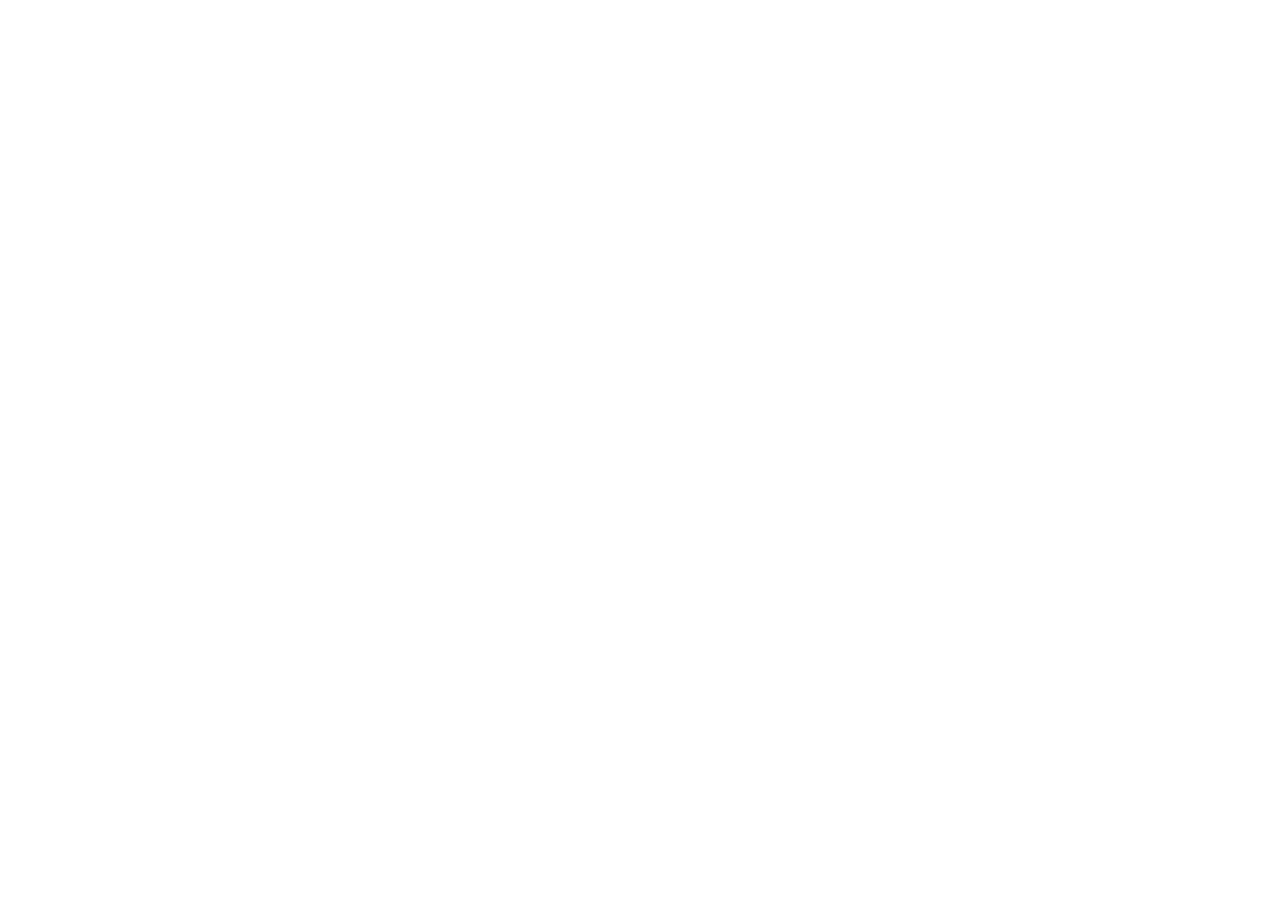
==== galeria.html @ b9e8c83c "Home finalizada + foi adicionada a opção de alterar tema do site com css e js" ====
<!--
AF - Avaliação Final - Linguagens de Programação
Tema do Projeto: Carros
Aluno 1: Enrico Pimentel Gotti Encarnação - RA: 250779
Aluno 2: João Vitor Vieira Skierzynski  - RA: 250964
Professor: Abimael de Oliveira
Data de entrega: 07/06
-->
<!DOCTYPE html>
<html lang="en">
<head>
    <meta charset="UTF-8">
    <meta name="viewport" content="width=device-width, initial-scale=1.0">
    <title>Document</title>
</head>
<body>
    
</body>
</html>
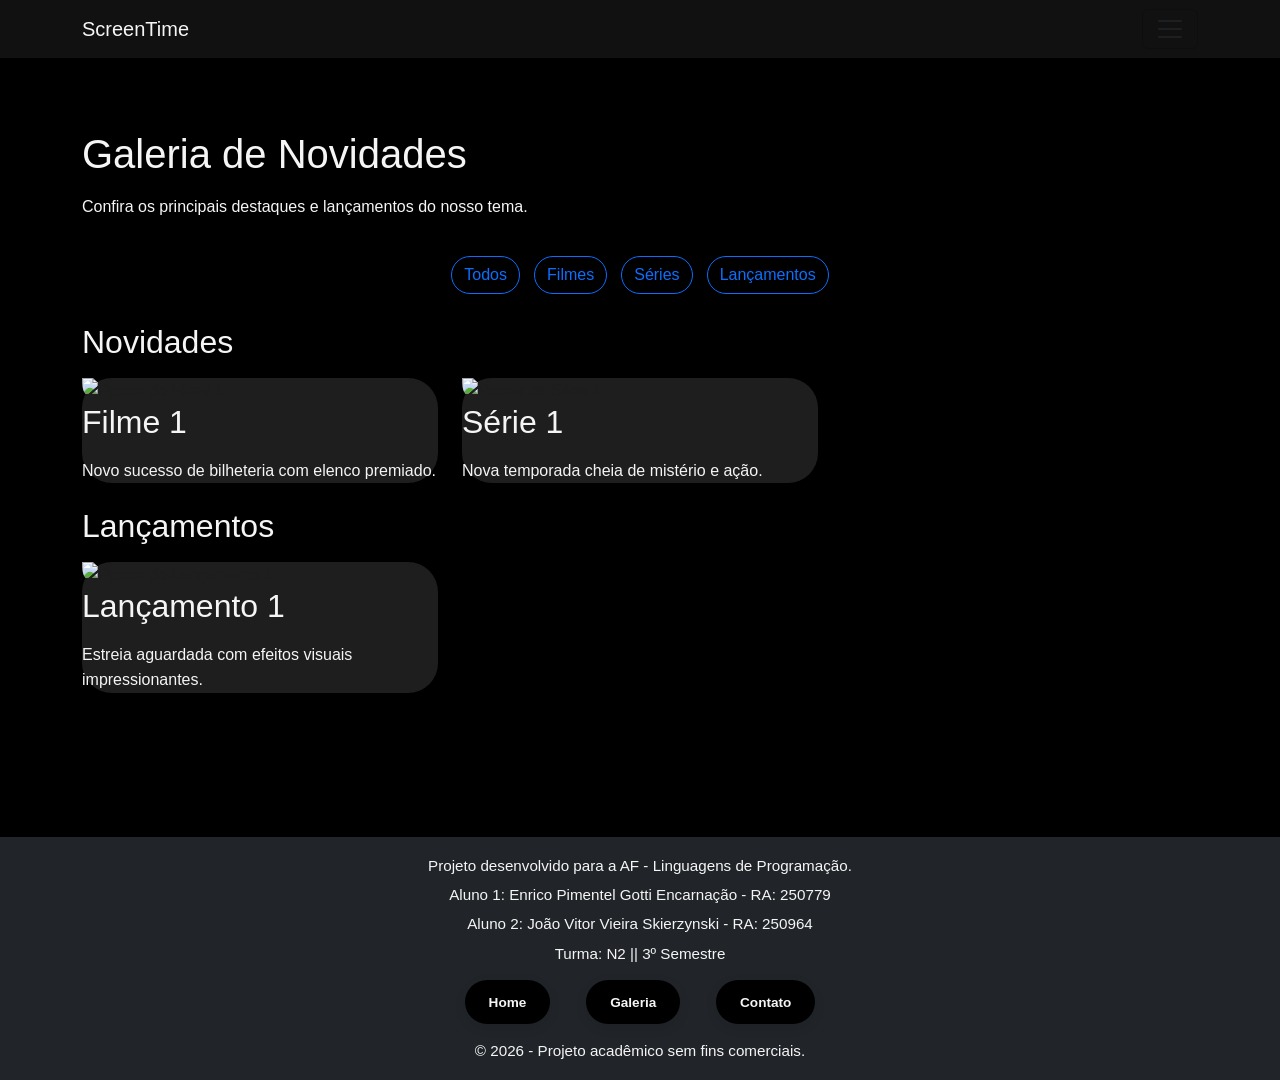
==== commit 36e4d43b: "Incio do desenvolvimento da galeria, e foi adicionado 2 efeitos vizuais com JS, Alteração de tema do" ====
--- a/galeria.html
+++ b/galeria.html
@@ -7,13 +7,129 @@
 Data de entrega: 07/06
 -->
 <!DOCTYPE html>
-<html lang="en">
+<html lang="pt-BR">
 <head>
     <meta charset="UTF-8">
     <meta name="viewport" content="width=device-width, initial-scale=1.0">
-    <title>Document</title>
+    <title>ScreenTime - Galeria</title>
+
+     <meta name="descricao"
+        content="ScreenTime: Este site tem foco em fazer recomendações de Filmes e Séries para você poder assistir em seus momentos de lazer."/>
+
+    <!-- Bootstrap CSS -->
+    <link href="https://cdn.jsdelivr.net/npm/bootstrap@5.3.3/dist/css/bootstrap.min.css" rel="stylesheet">
+
+    <!-- CSS próprio -->
+    <link rel="stylesheet" href="./css/style.css">
+
+    <link rel="preconnect" href="https://fonts.googleapis.com" />
+    <link rel="preconnect" href="https://fonts.gstatic.com" crossorigin />
+    <link href="https://fonts.googleapis.com/css2?family=Abel&family=Noto+Sans+Egyptian+Hieroglyphs&family=Open+Sans:wght@500&display=swap" rel="stylesheet" />
 </head>
+
 <body>
-    
+
+    <header>
+        <nav class="navbar">
+        <!-- Menu padronizado -->
+      <div class="container">
+      <a class="navbar-brand" href="index.html">ScreenTime</a>
+
+      <button class="navbar-toggler" type="button" data-bs-toggle="collapse" data-bs-target="#menuPrincipal"
+              aria-controls="menuPrincipal" aria-expanded="false" aria-label="Abrir menu de navegação">
+        <span class="navbar-toggler-icon"></span>
+      </button>
+
+      <div class="collapse navbar-collapse" id="menuPrincipal">
+        <ul class="navbar-nav ms-auto">
+          <li class="nav-item">
+            <a class="nav-link" href="index.html">Home</a>
+          </li>
+          <li class="nav-item">
+            <a class="nav-link" href="galeria.html">Galeria</a>
+          </li>
+          <li class="nav-item">
+            <a class="nav-link" href="contato.html">Contato</a>
+          </li>
+          <li class="nav-item">
+            <a id="btnTema" class="nav-link" href="#">Alternar tema</a>
+          </li>
+        </ul>
+      </div>
+    </div>
+  </nav>
+</header>
+
+<main>
+
+<section class="galeria container">
+    <h1>Galeria de Novidades</h1>
+    <p>Confira os principais destaques e lançamentos do nosso tema.</p>
+
+    <div class="filtros mb-4 text-center">
+        <button class="btn btn-outline-primary">Todos</button>
+        <button class="btn btn-outline-primary">Filmes</button>
+        <button class="btn btn-outline-primary">Séries</button>
+        <button class="btn btn-outline-primary">Lançamentos</button>
+    </div>
+
+    <h2>Novidades</h2>
+    <div class="row">
+      <article class="col-md-4 mb-4 categoria-filme">
+        <div class="cardG h-100">
+          <img src="./img/filme1.jpg" class="card-img-top" alt="Poster do Filme 1">
+          <div class="card-body">
+            <h2 class="card-title">Filme 1</h2>
+            <p class="card-text">Novo sucesso de bilheteria com elenco premiado.</p>
+          </div>
+        </div>
+      </article>
+
+        <article class="col-md-4 mb-4 categoria-serie">
+            <div class="cardG h-100">
+               <img src="./img/serie1.jpg" class="card-img-top" alt="Poster da Série 1">
+               <div class="card-body">
+               <h2 class="card-title">Série 1</h2>
+               <p class="card-text">Nova temporada cheia de mistério e ação.</p>
+          </div>
+        </div>
+      </article>
+    </div>
+
+    <h2>Lançamentos</h2>
+    <div class="row">
+        <article class="col-md-4 mb-4 categoria-lancamento">
+         <div class="cardG h-100">
+            <img src="./img/lancamento1.jpg" class="card-img-top" alt="Poster do Lançamento 1">
+            <div class="card-body">
+             <h2 class="card-title">Lançamento 1</h2>
+             <p class="card-text">Estreia aguardada com efeitos visuais impressionantes.</p>
+         </div>
+       </div>
+     </article>
+   </div>
+</section>
+
+</main>
+
+    <footer>
+        <!-- Rodapé padronizado -->
+        <div class="rodape">
+            <p>Projeto desenvolvido para a AF - Linguagens de Programação.</p>
+            <p>Aluno 1: Enrico Pimentel Gotti Encarnação - RA: 250779</p>
+            <p>Aluno 2: João Vitor Vieira Skierzynski  - RA: 250964</p>
+            <p>Turma: N2 || 3º Semestre</p>
+            <a href="index.html">Home</a>
+            <a href="galeria.html">Galeria</a>
+            <a href="contato.html">Contato</a>
+            <p>&copy; 2026 - Projeto acadêmico sem fins comerciais.</p>
+        </div>
+    </footer>
+
+    <!-- Bootstrap JS -->
+    <script src="https://cdn.jsdelivr.net/npm/bootstrap@5.3.3/dist/js/bootstrap.bundle.min.js"></script>
+
+     <!-- JS próprio -->
+      <script src="./js/script.js"></script>
 </body>
 </html>
--- a/css/style.css
+++ b/css/style.css
@@ -0,0 +1,368 @@
+/*
+AF - Avaliação Final - Linguagens de Programação
+Tema do Projeto: Filmes e Séries
+Aluno 1: Enrico Pimentel Gotti Encarnação - RA: 250779
+Aluno 2: João Vitor Vieira Skierzynski  - RA: 250964
+*/
+
+:root {
+    --cor-primaria: #0d6efd;
+    --cor-secundaria: #212529;
+    --cor-clara: #f8f9fa;
+    --cor-escura: #111;
+    --background: #000;
+    --texto: #f5f5f5;
+    --card: #1e1e1e;
+    --rodape: #333;
+    --navbar-bg: #111;
+    --navbar-texto: #f5f5f5;
+    --navbar-hover: #0d6efd;
+}
+
+.tema-escuro {
+    --texto: #111;
+    --card: #ffffff;
+    --background: #f8f9fa;
+    --rodape: #ffffff;
+    --navbar-bg: var(--background);
+    --navbar-texto: var(--texto);
+    --navbar-hover: #ffc107;
+}
+
+* {
+    margin: 0;
+    padding: 0;
+    box-sizing: border-box;
+}
+
+body {
+    font-family: Arial, Helvetica, sans-serif;
+    background-color: var(--background);
+    color: var(--texto);
+    line-height: 1.6;
+    padding-top: 70px;
+    justify-content: center;
+}
+
+img {
+    max-width: 100%;
+    display: block;
+    border-radius: 20px;
+}
+
+main {
+    flex: 1;
+    margin-bottom: 60px;
+}
+
+section {
+    padding: 60px 0;
+}
+
+.navbar {
+    position: fixed;
+    top: 0;
+    width: 100%;
+    z-index: 1000;
+    background-color: var(--navbar-bg); 
+    box-shadow: 0 2px 4px rgba(0, 0, 0, 0.1);
+}
+
+.navbar a {
+    color: var(--navbar-texto);
+    transition: color 0.3 ease;
+}
+
+.navbar a:hover {
+    color: var(--navbar-hover);
+}
+
+.apresentacao { 
+    padding: 4rem 2rem;
+    margin: 0.5rem 0 1rem;
+    font-size: clamp(2.7rem, 6vh, 5.2rem);
+    line-height: 0.95;
+    text-align: center;
+    color: var(--texto);
+    font-family: "Faunces", "Montserrat", sans-serif;
+}
+
+.apresentacao h1 {
+    font-size: 3rem;
+    font-weight: 700;
+    color: var(--texto);
+    margin-bottom: 1.5rem;
+}
+
+.apresentacao p {
+    font-size: 1.1rem;
+    max-width: 900px;
+    margin: 0 auto;
+    line-height: 1.8;
+    color: var(--texto);
+}
+
+.apresentacao h1::after {
+    content: "";
+    display: block;
+    width: 80px;
+    height: 4px;
+    background-color: var(--texto);
+    margin: 1rem auto 0;
+    border-radius: 2px;
+}
+
+@media (max-width: 768px) {
+    .apresentacao h1 {
+    font-size: 2.2rem;
+}
+
+.apresentacao p {
+    font-size: 1rem;
+    padding: 0 1rem;
+  }
+}
+
+.hero {
+    margin-top: 0;
+    padding-top: 0;
+    position: relative;
+    width: 100%;
+    min-height: 400px;
+    height: auto;
+}
+
+.hero img {
+    width: 100%;
+    height: 100%;
+}
+
+.carousel-item h2 {
+        font-weight: 700;
+}
+
+.carousel-item {
+    font-family: 'Faunces', sans-serif;
+    padding: 0.85rem 1.1rem;
+}
+
+.apresentacao {
+    padding-top: 50px; 
+}
+
+.destaques {
+    padding: 4rem 2rem;
+    background-color: var(--background);
+    text-align: center;
+}
+
+.destaques h2 {
+    font-size: 2.4rem;
+    margin-bottom: 1rem;
+    font-weight: 700;
+}
+
+.destaques p {
+    max-width: 800px;
+    margin: 0 auto 2rem;
+    font-size: 1rem;
+    line-height: 2;
+}
+
+.destaques h2::after {
+    content: "";
+    display: block;
+    width: 80px;
+    height: 4px;
+    background-color: var(--texto);
+    margin: 1rem auto 0;
+    border-radius: 2px;
+}
+
+.cards {
+    font-family: 'Poppins', Arial ;
+    display: grid;
+    margin-bottom: 40px;
+    grid-template-columns: repeat(auto-fit, minmax(300px, 1fr));
+    gap: 2rem;
+    padding: 2rem;
+    background-color: var(--background);
+    justify-items: center;
+}
+
+.card-personalizado {
+    display: flex;
+    flex-direction: column;
+    justify-content: space-between;
+    text-align: center;
+    background-color: var(--card);
+    color: var(--texto);
+    max-width: 350px;
+    border-radius: 10px;
+    box-shadow: 0 4px 10px rgba(0, 0, 0, 0.1);
+    overflow: hidden;
+    transition: transform 0.3s ease, box-shadow 0.3s ease;
+}
+
+.card-personalizado:hover {
+    transform: translateY(-8px);
+    box-shadow: 0 8px 20px rgba(0,0,0,0.2);
+}
+
+.card-personalizado img {
+    width: 100%;
+    height: auto;
+    border-radius: 10px 10px 0 0;
+}
+
+.card-personalizado p {
+    color: var(--texto);
+    margin: 1rem;
+    line-height: 1.6;
+}
+
+.card-personalizado h2,
+.card-personalizado p {
+    text-align: center;
+}
+
+@media (max-width: 768px) {
+    .cards {
+        grid-template-columns: 1fr;
+        padding: 1rem;
+    }
+}
+
+.btn-galeria,
+.btn-contato {
+    font-family:'Poppins', Arial;
+    background-color: var(--card);
+    max-width: 1000px;
+    margin: 2rem auto;
+    padding: 3rem 2rem;
+    text-align: center;
+    border-radius: 15px;
+    box-shadow: 0 4px 12px rgba(0, 0, 0, 0.1);
+}
+
+.btn-galeria h2,
+.btn-contato h2 {
+    font-size: 2rem;
+    color: var(--texto);
+    margin-bottom: 1rem;
+    font-weight: 700;
+}
+
+.btn-galeria p,
+.btn-contato p {
+    padding: 12px 28px;
+    border-radius: 30px;
+    font-weight: 600;
+    transition: all 0.3 ease;
+}
+
+.btn-galeria .btn,
+.btn-contato .btn {
+    color: var(--texto);
+    padding: 12px 28px;
+    border-radius: 30px;
+    font-weight: 600;
+    transition: all 0.3 ease;
+}
+
+.btn-galeria .btn:hover,
+.btn-contato .btn:hover {
+transform: translateY(-3px);
+color: var(--navbar-hover);
+}
+
+footer {
+    /* margin-top: auto; */
+    display: contents;
+    position: fixed;
+    bottom: 0;
+    width: 100%;
+    /* z-index: 1000; */
+    background-color: var(--background);
+    padding: 2rem 1rem;
+    text-align: center;
+    color: var(--texto);
+    font-family: "Poppins", "Montserrat", sans-serif;
+    border-top: 3px solid #e0f7fa;
+}
+
+.rodape {
+    background-color: var(--cor-secundaria);
+    color: #f5f5f5;
+    text-align: center;
+    padding: 10px 8px; 
+    justify-content: center;
+    font-size: 0.85rem; 
+    line-height: 1.4; 
+}
+
+.rodape p {
+    margin: 0.5rem 0;
+    font-size: 0.95rem;
+}
+
+.rodape a {
+    display: inline-block;
+    margin: 0.5rem 1rem;
+    padding: 0.8rem 1.5rem;
+    border-radius: 30px;
+    font-weight: 600;
+    text-decoration: none;
+    color: var(--texto);
+    background-color: var(--background);
+    box-shadow: 0 4px 12px rgba(0, 0, 0, 0.1);
+    transition: all 0.3s ease;
+}
+
+.rodape a:hover {
+    background-color: #b2ebf2;
+    color: var(--texto);
+    transform: translateY(-3px);
+}
+
+.rodape * {
+    margin: 0;
+    padding: 0;
+}
+
+.galeria {
+    background-color: var(--background);
+    color: var(--card);
+}
+
+.galeria h1, .galeria h2 {
+    color: var(--texto);
+    margin-bottom: 1rem;
+}
+
+.galeria p {
+    color: var(--texto);
+    margin-bottom: 2rem;
+}
+
+.cardG {
+    background-color: var(--card);
+    border-radius: 30px;
+    transition: transform 0.3s ease, box-shadow 0.3s ease;
+}
+
+.cardG:hover {
+    transform: translateY(-6px);
+    box-shadow: 0 8px 20px rgba(0,0,0,0.2);
+}
+
+.filtros .btn {
+    margin: 0.3rem;
+    border-radius: 20px;
+    transition: all 0.3s ease;
+}
+
+.filtros .btn:hover {
+    background-color: var(--navbar-hover);
+    color: var(--texto);
+}
